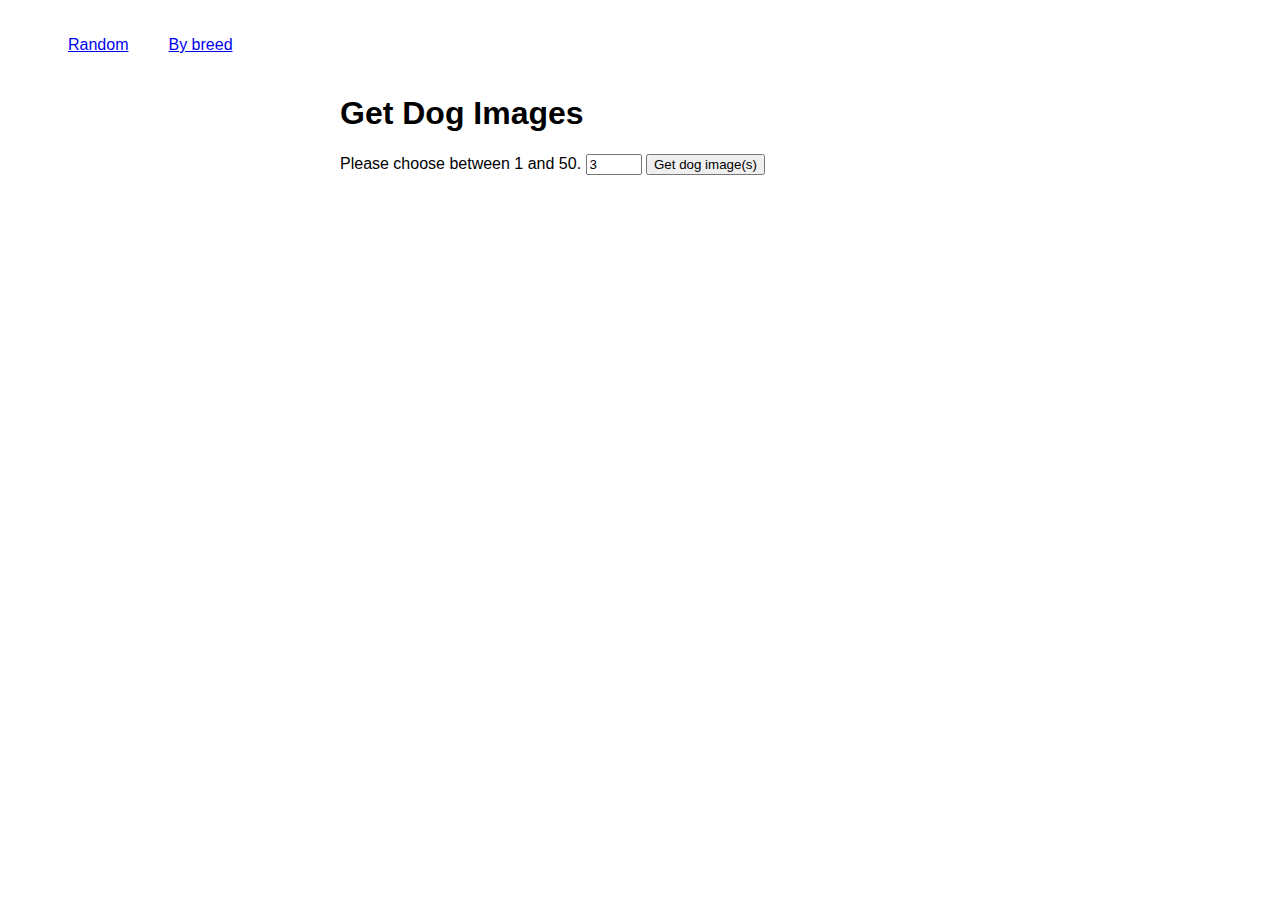
==== index.html @ 8b657ba8 "initial commit" ====
<!--Assignment 1 & 2. lets users choose to display between 1 and 50 random dog images, then prints the results to the console
-->

<!DOCTYPE html>
<html lang="en">
<head>
    <meta charset="UTF-8">
    <meta name="viewport" content="width=device-width, initial-scale=1.0">
    <meta http-equiv="X-UA-Compatible" content="ie=edge">
    <title>Dog API - random</title>
    <link rel="shortcut icon" href="">
    <link rel="stylesheet" href="index.css">
</head>
<body>
    <nav>
        <ol class="searchType">
            <li> <a href="./index.html">Random</a></li>
            <li> <a href="./index_v2.html">By breed</a></li>
        </ol>
      </nav>
    <div class="container">
        <h1>Get Dog Images</h1>
        <form id="getDogPics">
          <label for="numberOfPic">Please choose between 1 and 50.</label>
          <input type="number" id="numOfPic" value="3" min="1" max="50" required>
          <input type="submit" value="Get dog image(s)">
        </form>
        <section class="results hidden">
          <h2>Look at this dog!</h2>
          <img class="results-img" alt="placeholder">
        </section>
    </div>
    <script src="https://code.jquery.com/jquery-3.3.1.js" integrity="sha256-2Kok7MbOyxpgUVvAk/HJ2jigOSYS2auK4Pfzbm7uH60=" crossorigin="anonymous"></script>
    <script src="index.js"></script>
</body>
</html>
---- index.css ----
* {
    box-sizing: border-box;
  }
  
  body {
    font-family: 'Roboto', sans-serif;
  }
  
  .container {
    max-width: 600px;
    margin: 0 auto;
  }
  
  .hidden {
    display: none;
  }
  
  .searchType{
    display: flex;
  }

  .searchType > li{
    padding: 20px;
    list-style: none;
  }
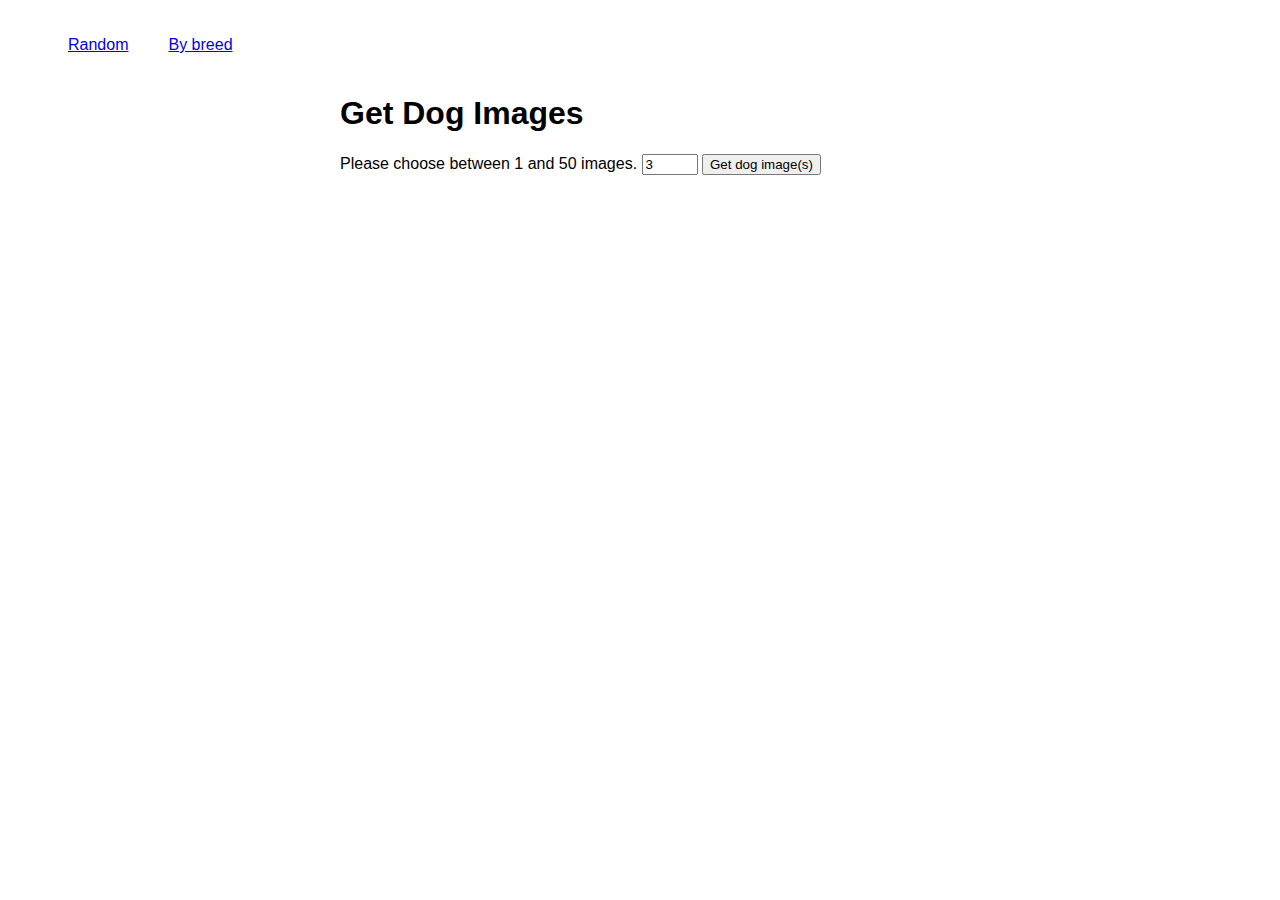
==== commit 558ce8f9: "updated changes" ====
--- a/index.html
+++ b/index.html
@@ -15,13 +15,13 @@
     <nav>
         <ol class="searchType">
             <li> <a href="./index.html">Random</a></li>
-            <li> <a href="./index_v2.html">By breed</a></li>
+            <li> <a href="./Breed.html">By breed</a></li>
         </ol>
       </nav>
     <div class="container">
         <h1>Get Dog Images</h1>
         <form id="getDogPics">
-          <label for="numberOfPic">Please choose between 1 and 50.</label>
+          <label for="numberOfPic">Please choose between 1 and 50 images.</label>
           <input type="number" id="numOfPic" value="3" min="1" max="50" required>
           <input type="submit" value="Get dog image(s)">
         </form>
